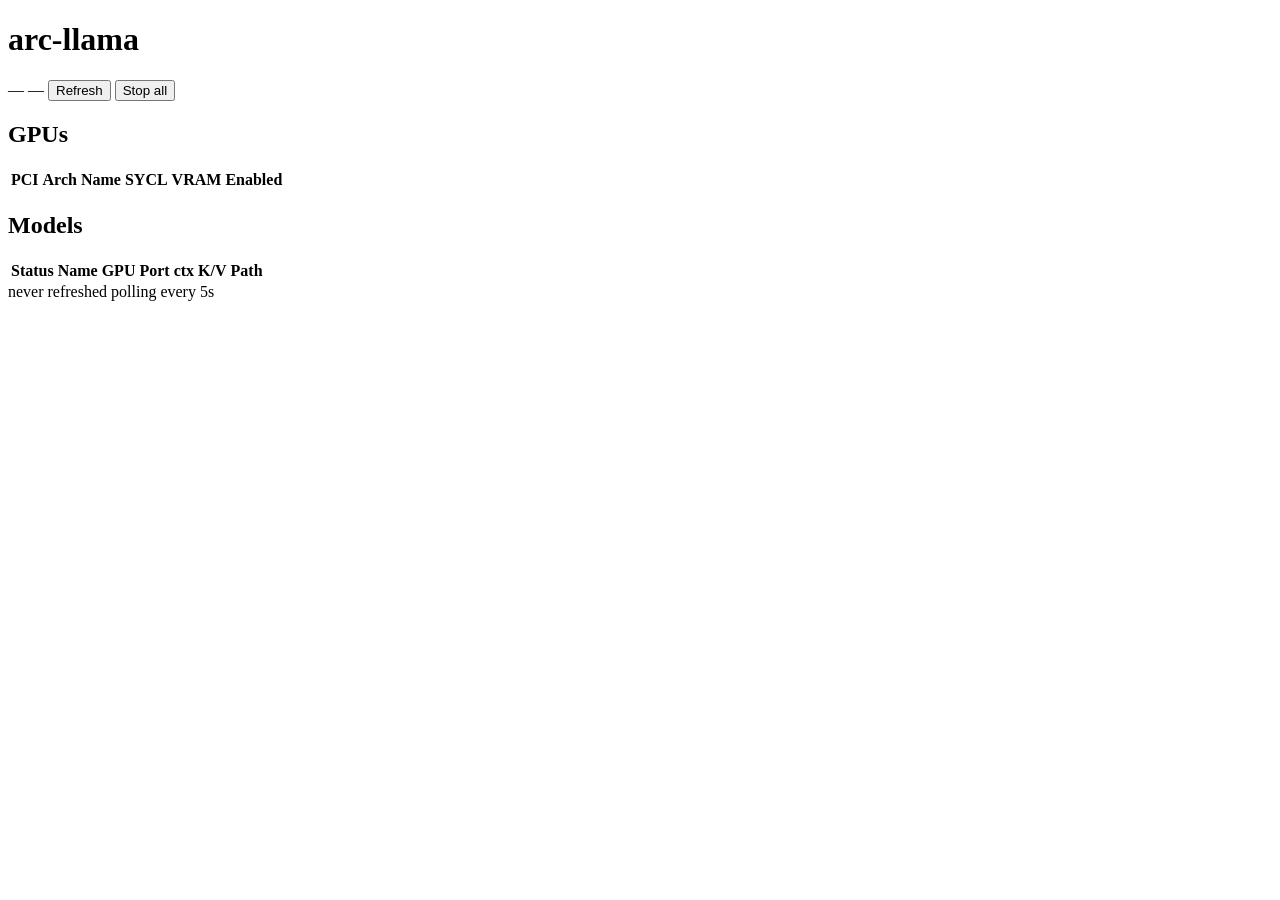
==== src/arc_llama/static/index.html @ 0fae08ea "Add web UI + Textual TUI with shared admin endpoints * server: /admin/status (full snapshot), /admin" ====
<!doctype html>
<html lang="en">
<head>
<meta charset="utf-8" />
<meta name="viewport" content="width=device-width,initial-scale=1" />
<title>arc-llama</title>
<link rel="stylesheet" href="/style.css" />
</head>
<body>
<header>
  <h1>arc-llama</h1>
  <div class="meta">
    <span id="server-info">—</span>
    <span class="dot"></span>
    <span id="policy-info">—</span>
    <span class="dot"></span>
    <button id="refresh">Refresh</button>
    <button id="stop-all">Stop all</button>
  </div>
</header>

<main>
  <section>
    <h2>GPUs</h2>
    <table id="gpus">
      <thead>
        <tr>
          <th>PCI</th><th>Arch</th><th>Name</th><th>SYCL</th><th>VRAM</th><th>Enabled</th>
        </tr>
      </thead>
      <tbody></tbody>
    </table>
  </section>

  <section>
    <h2>Models</h2>
    <table id="models">
      <thead>
        <tr>
          <th>Status</th><th>Name</th><th>GPU</th><th>Port</th><th>ctx</th><th>K/V</th><th>Path</th><th></th>
        </tr>
      </thead>
      <tbody></tbody>
    </table>
  </section>
</main>

<footer>
  <span id="last-updated">never refreshed</span>
  <span class="dot"></span>
  <span>polling every 5s</span>
</footer>

<script src="/app.js"></script>
</body>
</html>
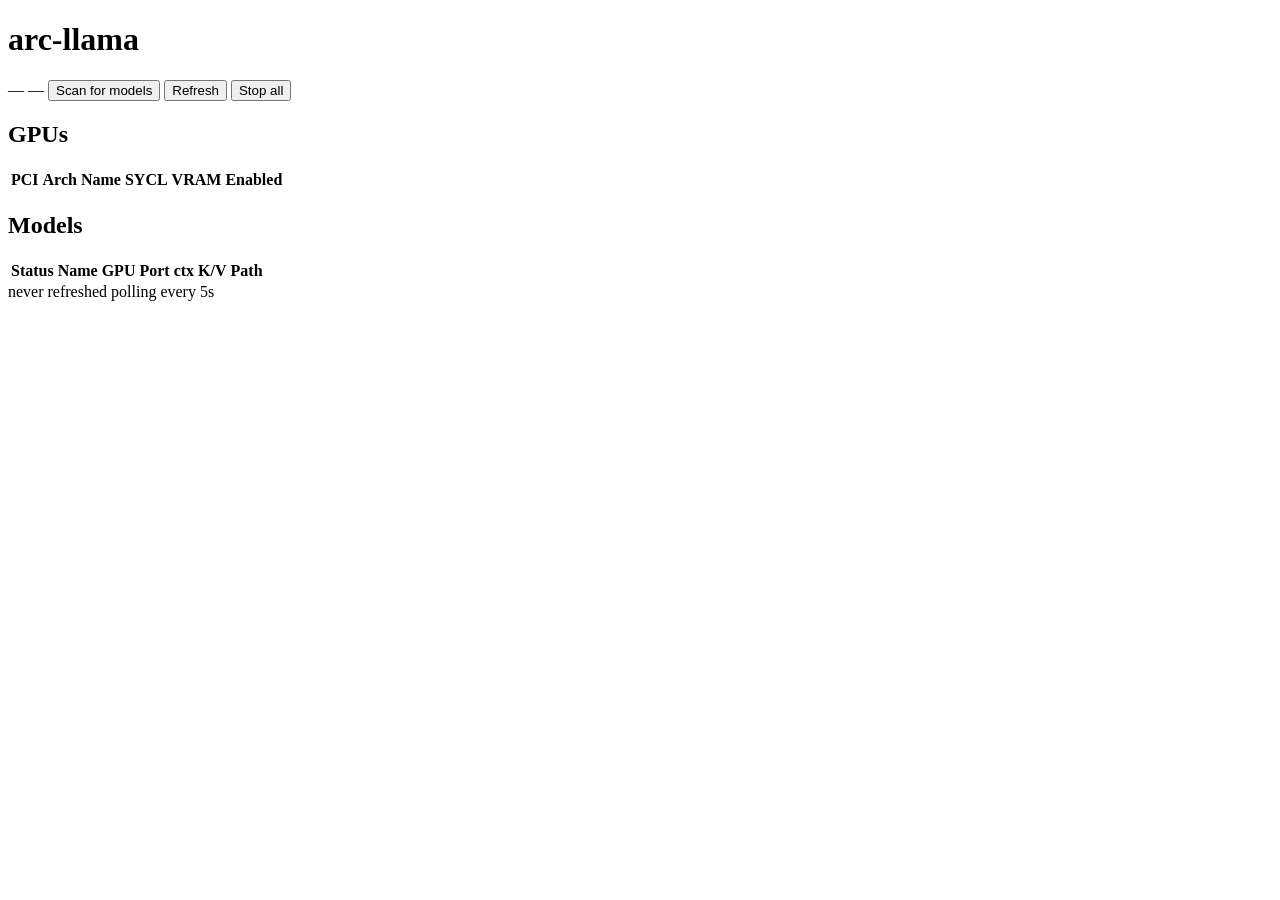
==== commit 28d43f07: "Auto-discover GGUFs (plug-and-play) The whole pitch is 'someone with an Arc card shouldn't have to l" ====
--- a/src/arc_llama/static/index.html
+++ b/src/arc_llama/static/index.html
@@ -14,6 +14,7 @@
     <span class="dot"></span>
     <span id="policy-info">—</span>
     <span class="dot"></span>
+    <button id="scan">Scan for models</button>
     <button id="refresh">Refresh</button>
     <button id="stop-all">Stop all</button>
   </div>
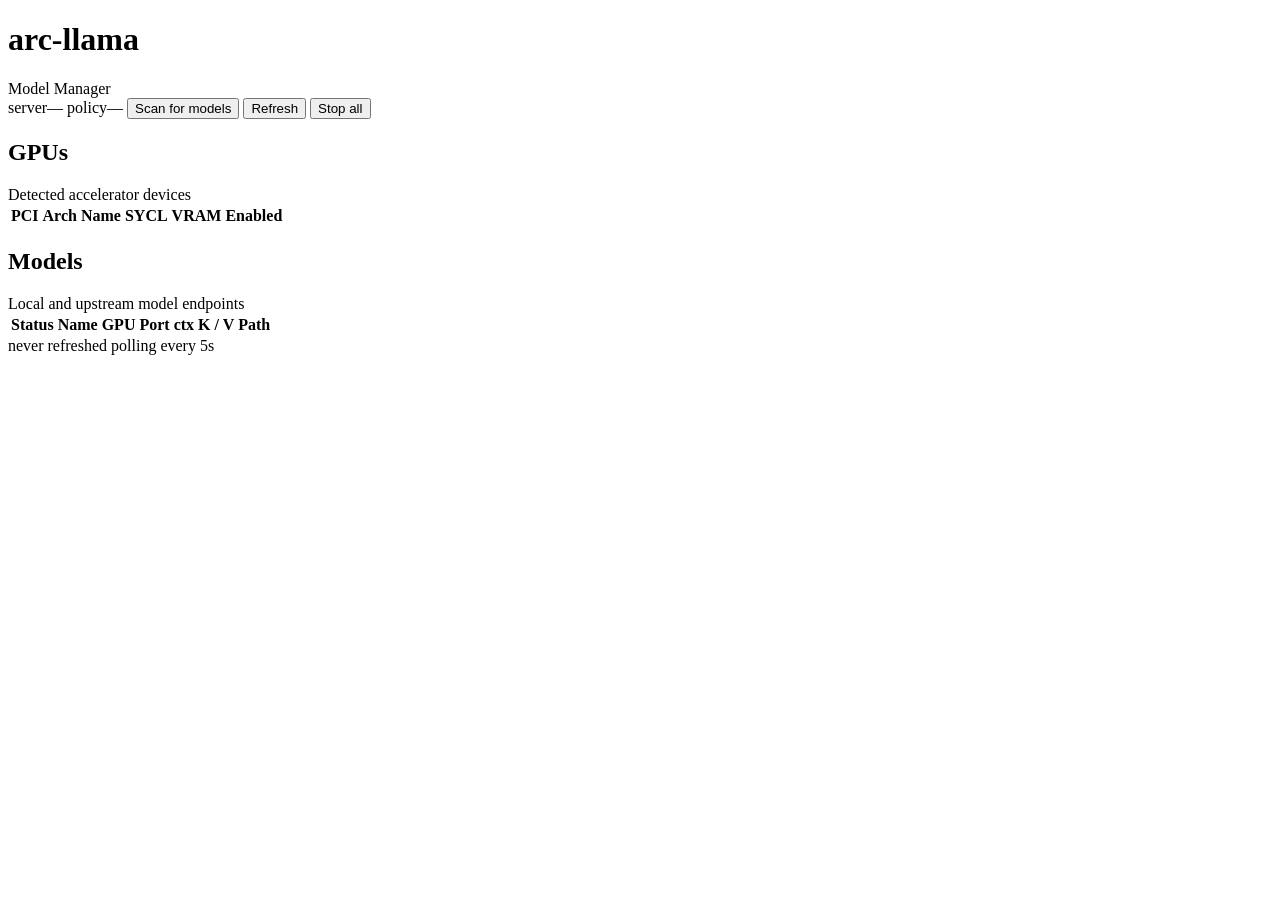
==== commit 9ebb2b87: "feat: agent loop, chat persistence, PDF upload, and skills system Adds a local coding agent (SSE str" ====
--- a/src/arc_llama/static/index.html
+++ b/src/arc_llama/static/index.html
@@ -2,51 +2,75 @@
 <html lang="en">
 <head>
 <meta charset="utf-8" />
-<meta name="viewport" content="width=device-width,initial-scale=1" />
-<title>arc-llama</title>
+<meta name="viewport" content="width=device-width, initial-scale=1" />
+<title>Model Manager — arc-llama</title>
 <link rel="stylesheet" href="/style.css" />
 </head>
 <body>
 <header>
-  <h1>arc-llama</h1>
+  <div class="brand">
+    <h1>arc-llama</h1>
+    <span class="tagline">Model Manager</span>
+  </div>
   <div class="meta">
-    <span id="server-info">—</span>
-    <span class="dot"></span>
-    <span id="policy-info">—</span>
-    <span class="dot"></span>
-    <button id="scan">Scan for models</button>
-    <button id="refresh">Refresh</button>
-    <button id="stop-all">Stop all</button>
+    <span class="meta-badge"><span class="label">server</span><span id="server-info">—</span></span>
+    <span class="meta-badge"><span class="label">policy</span><span id="policy-info">—</span></span>
+    <button id="scan" class="primary">Scan for models</button>
+    <button id="refresh" class="secondary">Refresh</button>
+    <button id="stop-all" class="danger">Stop all</button>
   </div>
 </header>
 
 <main>
   <section>
-    <h2>GPUs</h2>
-    <table id="gpus">
-      <thead>
-        <tr>
-          <th>PCI</th><th>Arch</th><th>Name</th><th>SYCL</th><th>VRAM</th><th>Enabled</th>
-        </tr>
-      </thead>
-      <tbody></tbody>
-    </table>
+    <div class="section-head">
+      <h2>GPUs</h2>
+      <span class="section-hint">Detected accelerator devices</span>
+    </div>
+    <div class="card">
+      <table id="gpus">
+        <thead>
+          <tr>
+            <th>PCI</th>
+            <th>Arch</th>
+            <th>Name</th>
+            <th>SYCL</th>
+            <th>VRAM</th>
+            <th>Enabled</th>
+          </tr>
+        </thead>
+        <tbody></tbody>
+      </table>
+    </div>
   </section>
 
   <section>
-    <h2>Models</h2>
-    <table id="models">
-      <thead>
-        <tr>
-          <th>Status</th><th>Name</th><th>GPU</th><th>Port</th><th>ctx</th><th>K/V</th><th>Path</th><th></th>
-        </tr>
-      </thead>
-      <tbody></tbody>
-    </table>
+    <div class="section-head">
+      <h2>Models</h2>
+      <span class="section-hint">Local and upstream model endpoints</span>
+    </div>
+    <div class="card">
+      <table id="models">
+        <thead>
+          <tr>
+            <th>Status</th>
+            <th>Name</th>
+            <th>GPU</th>
+            <th>Port</th>
+            <th>ctx</th>
+            <th>K / V</th>
+            <th>Path</th>
+            <th></th>
+          </tr>
+        </thead>
+        <tbody></tbody>
+      </table>
+    </div>
   </section>
 </main>
 
-<footer>
+<footer id="status-footer">
+  <span class="status-dot"></span>
   <span id="last-updated">never refreshed</span>
   <span class="dot"></span>
   <span>polling every 5s</span>
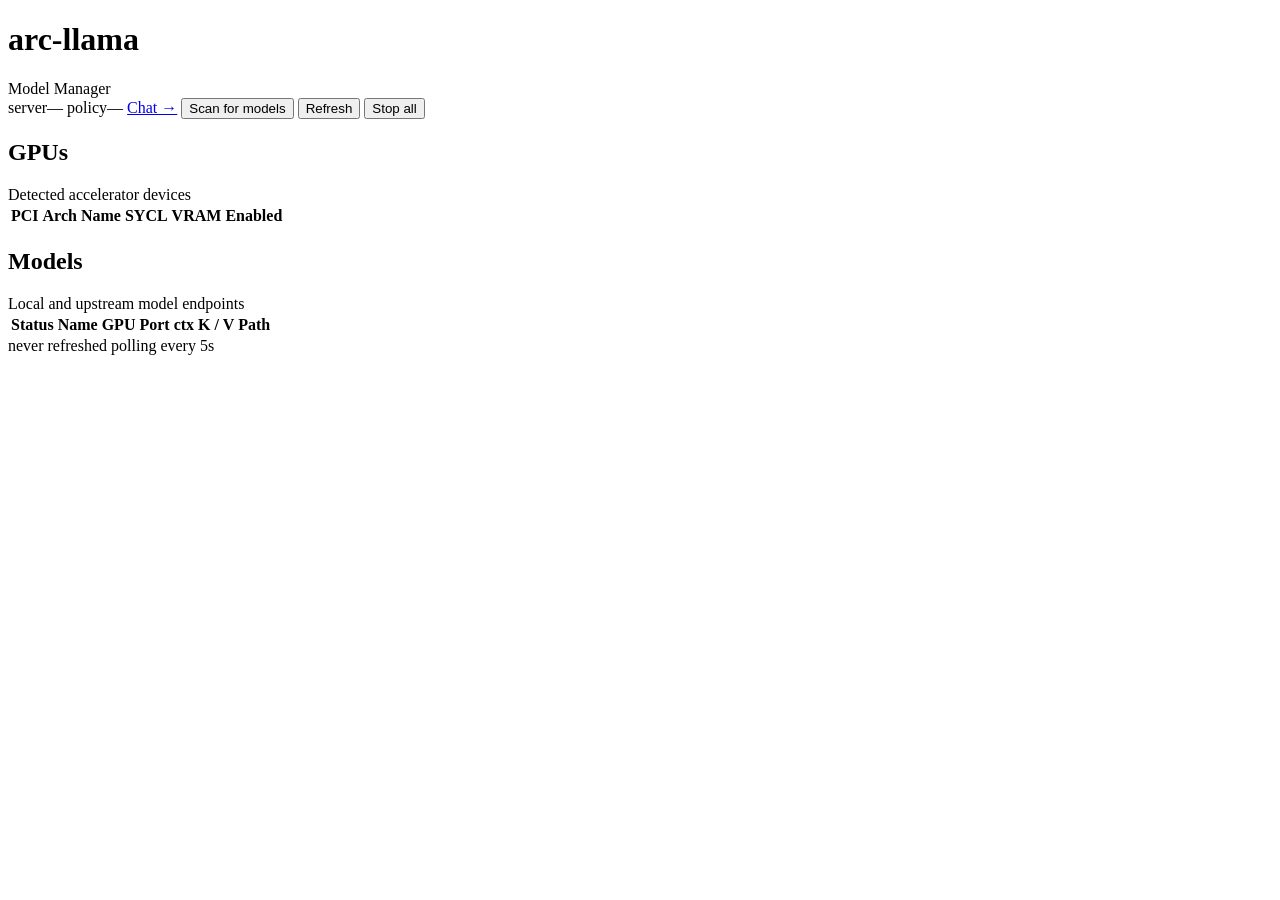
==== commit ee590719: "Agent TUI/MCP/checkpoints batch, VRAM/crash/metrics hardening, and default-safe admin auth Interacti" ====
--- a/src/arc_llama/static/index.html
+++ b/src/arc_llama/static/index.html
@@ -15,6 +15,7 @@
   <div class="meta">
     <span class="meta-badge"><span class="label">server</span><span id="server-info">—</span></span>
     <span class="meta-badge"><span class="label">policy</span><span id="policy-info">—</span></span>
+    <a class="chat-link" href="/chat">Chat &rarr;</a>
     <button id="scan" class="primary">Scan for models</button>
     <button id="refresh" class="secondary">Refresh</button>
     <button id="stop-all" class="danger">Stop all</button>
